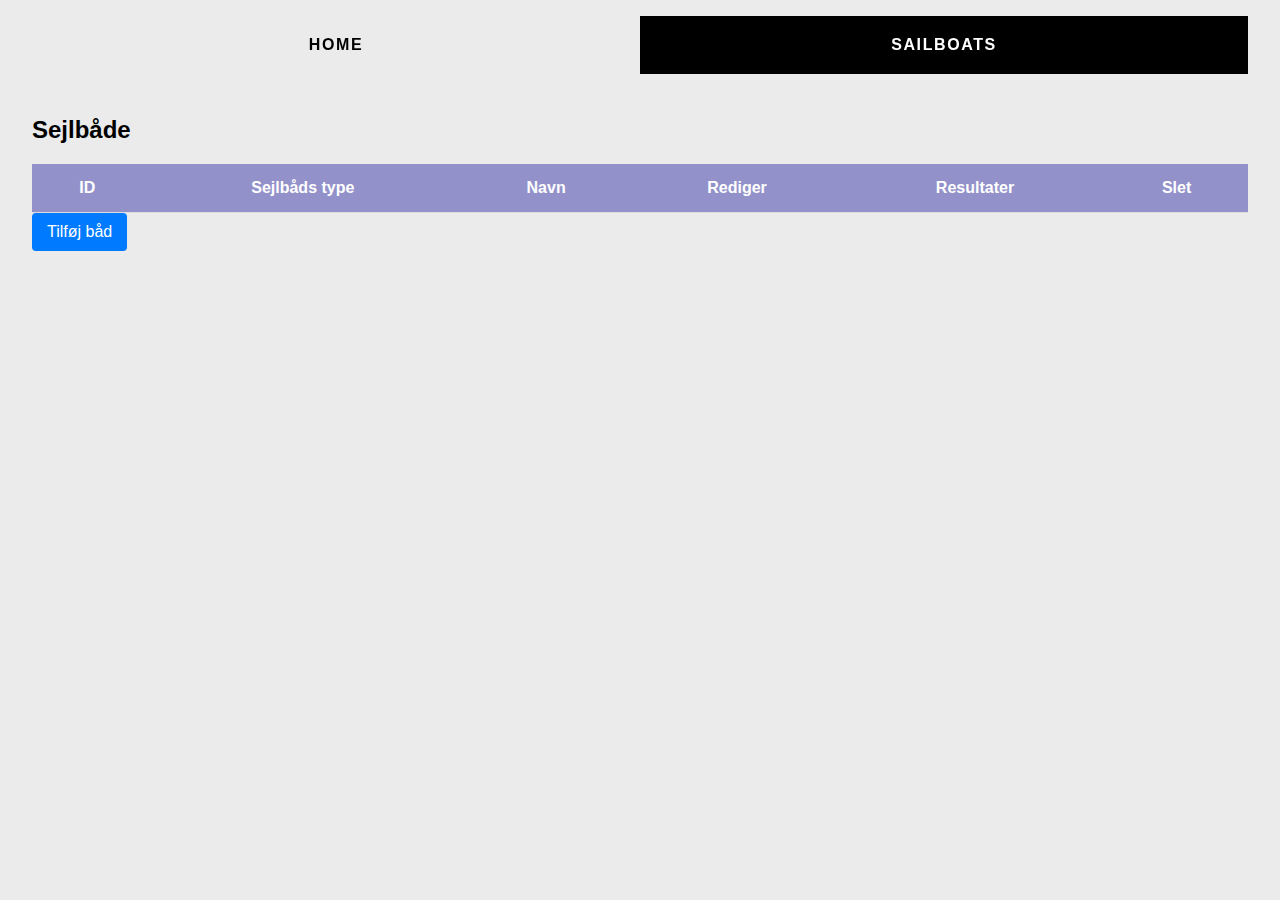
==== html/sailboats.html @ c7a5082a "First commit" ====
<!DOCTYPE html>
<html lang="en">
<head>
    <meta charset="UTF-8" />
    <meta name="viewport" content="width=device-width, initial-scale=1.0" />
    <link rel="stylesheet" href="../styles/common.css">
    <link rel="stylesheet" href="../styles/sailboat.css" />
    <title>IndexPage</title>

</head>
<body>
<nav aria-label="Main navigation">
    <a href="index.html" class="view-link">Home</a>
    <a href="sailboats.html" class="view-link active">Sailboats</a>
</nav>
<main>
    <section id="sailboat" class="view-content">
        <header>
            <h2>Sejlbåde</h2>
        </header>
        <table id="tableWrapper">
            <thead>
            <tr>
                <th>ID</th>
                <th>Sejlbåds type</th>
                <th>Navn</th>
                <th>Rediger</th>
                <th>Resultater</th>
                <th>Slet</th>
            </tr>
            </thead>
            <tbody id="tableBody">
            </tbody>
        </table>
        <button id="addSailboat" class="button-style">Tilføj båd</button>
    </section>

    <dialog>
        <div class="popUpWrapper">
            <div id="formHandler">
                <form id="boatForm" >

                    <input type="hidden" id="boatID" name="boatID">

                    <label for="boatName">Båd Navn</label><br>
                    <input type="text" id="boatName" name="boatName"><br>

                    <label for="boatType">Båd type</label><br>
                    <select id="boatType" name="boatType">
                        <option value="LONGERTHAN40">Større end 40 fod</option>
                        <option value="SMALLERTHAN25">Mindre end 25 fod</option>
                        <option value="FROM25TO40">Mellem 25-40</option>
                    </select>

                    <br>
                    <button id="submitData" type="submit">Gem</button>
                </form>

            </div>
            <div>
                <button class="close">
                    Luk
                </button>
            </div>
        </div>
    </dialog>
</main>
</body>
<script type="module" src="../js/sailboats.js"></script>
</html>
---- styles/common.css ----
/* ---------- global styling ---------- */
body,
html {
  color: black;
  height: 100%;
  padding: 0;
  margin: 0;
  font-family: Arial, Helvetica, sans-serif;
  background-color: rgb(235, 235, 235);
}

/* ---------- nav styling ---------- */
nav {
  display: grid;
  position: fixed;
  top: 0;
  left: 0;
  right: 0;
  text-align: center;
  font-weight: bold;
}

@media (min-width: 600px) {
  nav {
    padding: 1em 2em;
    /* Add 1fr to the grid-template-columns property to create a third column in the navbar. */
    grid-template-columns: 1fr 1fr;
  }
}

nav a {
  display: inline-block;
  color: black;
  text-align: center;
  padding: 20px 16px;
  text-decoration: none;
  letter-spacing: 0.1em;
  text-transform: uppercase;
}

nav a:hover {
  background-color: rgb(68, 68, 68);
  color: white;
}

nav a.active {
  background-color: black;
  color: white;
}

.view-content {
  padding: 248px 2em;
}

@media (min-width: 600px) {
  .view-content {
    padding: 6em 2em;
  }
}
/*------------------------Button styling------------------------------*/
.button-style {
  padding: 10px 15px; /* Basic padding for size */
  font-size: 16px; /* Readable text size */
  color: white; /* White text */
  background-color: #007BFF; /* Blue background */
  border: none; /* Remove border */
  border-radius: 4px; /* Slightly rounded corners */
  cursor: pointer; /* Pointer cursor on hover */
}

.button-style:hover {
  background-color: #0056b3; /* Darker blue on hover */
}

.button-style:disabled {
  background-color: #cccccc; /* Gray for disabled state */
  cursor: not-allowed; /* Disabled cursor */
}
---- styles/sailboat.css ----
table {
    margin: auto;
    border-collapse: collapse;
    border-spacing: 0;
    text-align: center;
    padding-left: 20px;
    background-color: #f2f2f2;
}

th, td{
    border-bottom: 1px solid #ddd;
    padding: 15px;
}

thead{
    background-color: #9391c9;
    color: white;
}
#tableContainer{
    padding: 30px;
    margin-top: 20px;
    width: 90%;
    border-radius: 10px;

}

#tableWrapper {
    font-family: Arial, Helvetica, sans-serif;
    border-collapse: collapse;
    width: 100%;

}

tr:nth-child(even) {
    background-color: #eae9f3;
}

tr:hover {background-color: #ddd;}
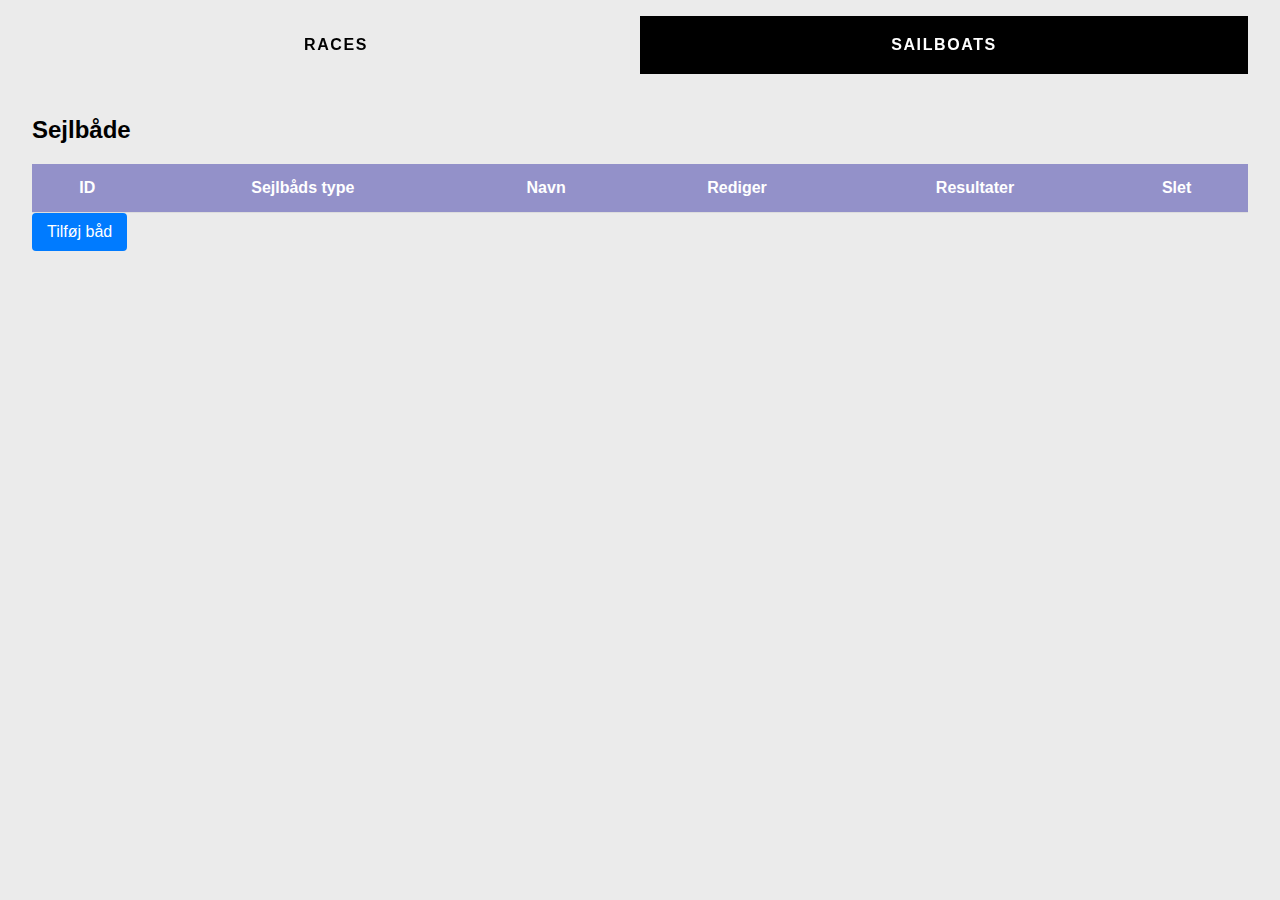
==== commit 6df20b0c: "Result tilføjet" ====
--- a/html/sailboats.html
+++ b/html/sailboats.html
@@ -10,7 +10,7 @@
 </head>
 <body>
 <nav aria-label="Main navigation">
-    <a href="index.html" class="view-link">Home</a>
+    <a href="races.html" class="view-link">Races</a>
     <a href="sailboats.html" class="view-link active">Sailboats</a>
 </nav>
 <main>
@@ -32,7 +32,7 @@
             <tbody id="tableBody">
             </tbody>
         </table>
-        <button id="addSailboat" class="button-style">Tilføj båd</button>
+        <button id="addSailboatBtn" class="button-style">Tilføj båd</button>
     </section>
 
     <dialog>
@@ -67,4 +67,5 @@
 </main>
 </body>
 <script type="module" src="../js/sailboats.js"></script>
+
 </html>
